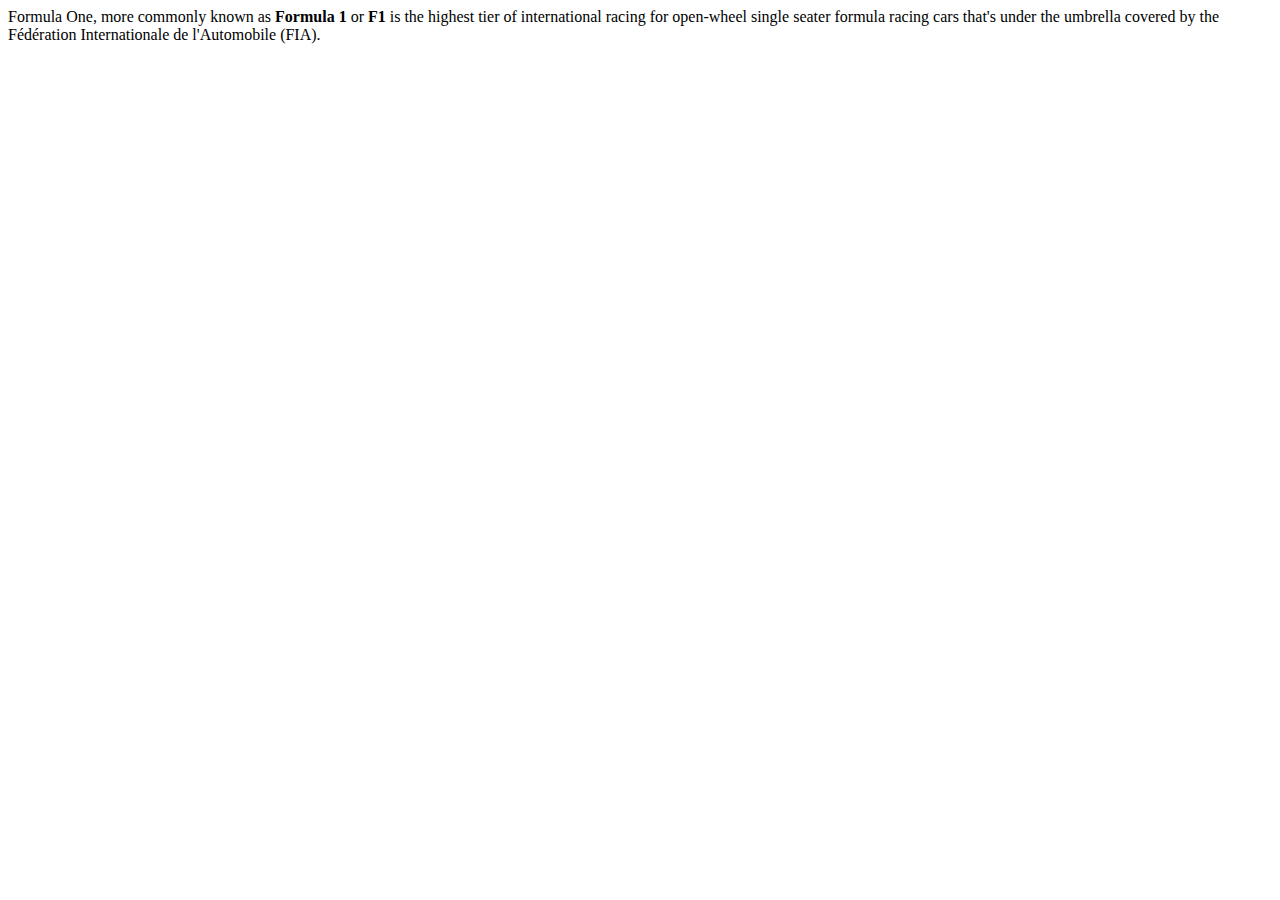
==== index.html @ 47dcdcf8 "Testing initial commit" ====
<!DOCTYPE html>
<head>
  <title>What is Formula One</title>
  <link rel="stylesheet" type="text/css" href="./style.css"/>
</head>
<body>
  Formula One, more commonly known as <b>Formula 1</b> or <b>F1</b> is the highest 
  tier of international racing for open-wheel single seater formula racing cars
  that's under the umbrella covered by the Fédération Internationale de l'Automobile (FIA).
  

</body>

</html>
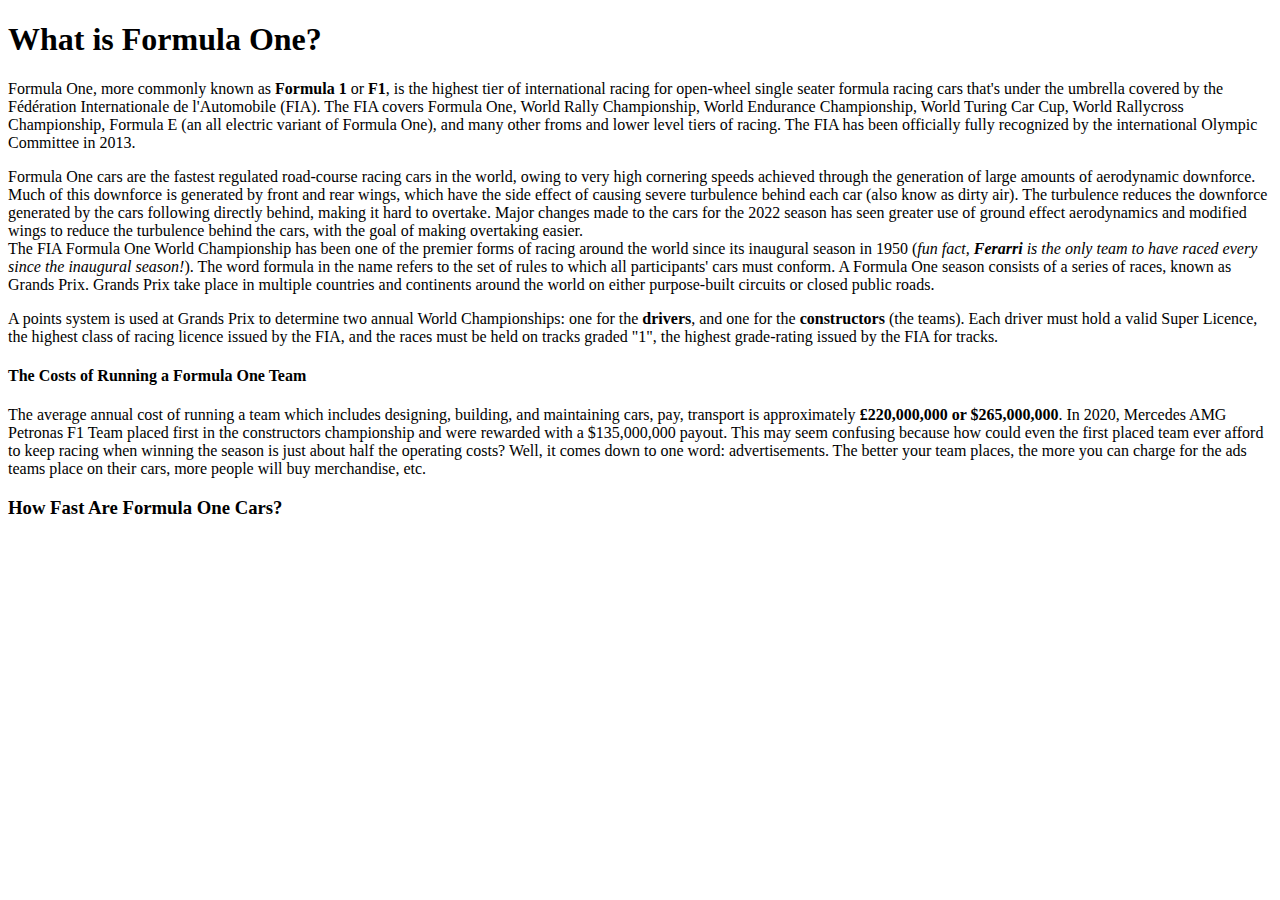
==== commit 08eccc7b: "new html branch containing new main page information text" ====
--- a/index.html
+++ b/index.html
@@ -4,11 +4,70 @@
   <link rel="stylesheet" type="text/css" href="./style.css"/>
 </head>
 <body>
-  Formula One, more commonly known as <b>Formula 1</b> or <b>F1</b> is the highest 
-  tier of international racing for open-wheel single seater formula racing cars
-  that's under the umbrella covered by the Fédération Internationale de l'Automobile (FIA).
-  
+   <h1>What is Formula One?</h1>
+   <p>Formula One, more commonly known as <b>Formula 1</b> or <b>F1</b>, is the highest 
+      tier of international racing for open-wheel single seater formula racing cars
+      that's under the umbrella covered by the Fédération Internationale de l'Automobile (FIA).
+      The FIA covers Formula One, World Rally Championship, World Endurance Championship, World
+      Turing Car Cup, World Rallycross Championship, Formula E (an all electric variant of 
+      Formula One), and many other froms and lower level tiers of racing. The FIA has been 
+      officially fully recognized by the international Olympic Committee in 2013.
+   </p>
+
+   <p>Formula One cars are the fastest regulated road-course racing cars in the world, 
+      owing to very high cornering speeds achieved through the generation of large 
+      amounts of aerodynamic downforce. Much of this downforce is generated by front 
+      and rear wings, which have the side effect of causing severe turbulence behind 
+      each car (also know as dirty air). The turbulence reduces the downforce generated 
+      by the cars following directly behind, making it hard to overtake. Major changes made to 
+      the cars for the 2022 season has seen greater use of ground effect aerodynamics and modified 
+      wings to reduce the turbulence behind the cars, with the goal of making overtaking easier.<br>
+      The FIA Formula One World Championship has been one of the premier forms of racing 
+      around the world since its inaugural season in 1950 (<i>fun fact, <b>Ferarri</b> is the only
+      team to have raced every since the inaugural season!</i>). The word formula in the name 
+      refers to the set of rules to which all participants' cars must conform. A Formula 
+      One season consists of a series of races, known as Grands Prix. 
+      Grands Prix take place in multiple countries and continents around the world on 
+      either purpose-built circuits or closed public roads.
+   </p>
+      
+   <p>A points system is used at Grands Prix to determine two annual World Championships: 
+      one for the <b>drivers</b>, and one for the <b>constructors</b> (the teams). Each 
+      driver must hold a valid Super Licence, the highest class of racing licence issued 
+      by the FIA, and the races must be held on tracks graded "1", the highest 
+      grade-rating issued by the FIA for tracks.
+   </p>
+
+   <h4>The Costs of Running a Formula One Team</h4>
+   <p>The average annual cost of running a team which includes designing, building, 
+      and maintaining cars, pay, transport is approximately <b>£220,000,000 or $265,000,000</b>.
+      In 2020, Mercedes AMG Petronas F1 Team placed first in the constructors championship
+      and were rewarded with a $135,000,000 payout. This may seem confusing because how could
+      even the first placed team ever afford to keep racing when winning the season is just
+      about half the operating costs? Well, it comes down to one word: advertisements. The
+      better your team places, the more you can charge for the ads teams place on their cars,
+      more people will buy merchandise, etc.
+   </p>
+
+   <h3>How Fast Are Formula One Cars?</h3>
+
 
 </body>
 
-</html>+</html>
+
+
+<!-- <!DOCTYPE html>
+<head>
+  <title>hi im matt</title>
+  <link rel="stylesheet" type="text/css" href="./style.css"/>
+</head>
+<body>
+  <div id="divblock">block1</div>
+  <div class="cornflowerblueblock">block</div>
+  <span class="cornflowerblueblock">inline</span>
+  <img src="https://avatars.githubusercontent.com/u/3002885?v=4" alt="Matt's Profile Picture"/>
+  <a href="https://stackoverflow.com" target="_blank">https://stackoverflow.com</a>
+  <a href="https://google.com" target="_blank">https://google.com</a>
+</body>
+</html> -->--- a/style.css
+++ b/style.css
@@ -0,0 +1 @@
+/* File initialized*/--- a/style.css
+++ b/style.css
@@ -0,0 +1 @@
+/* File initialized*/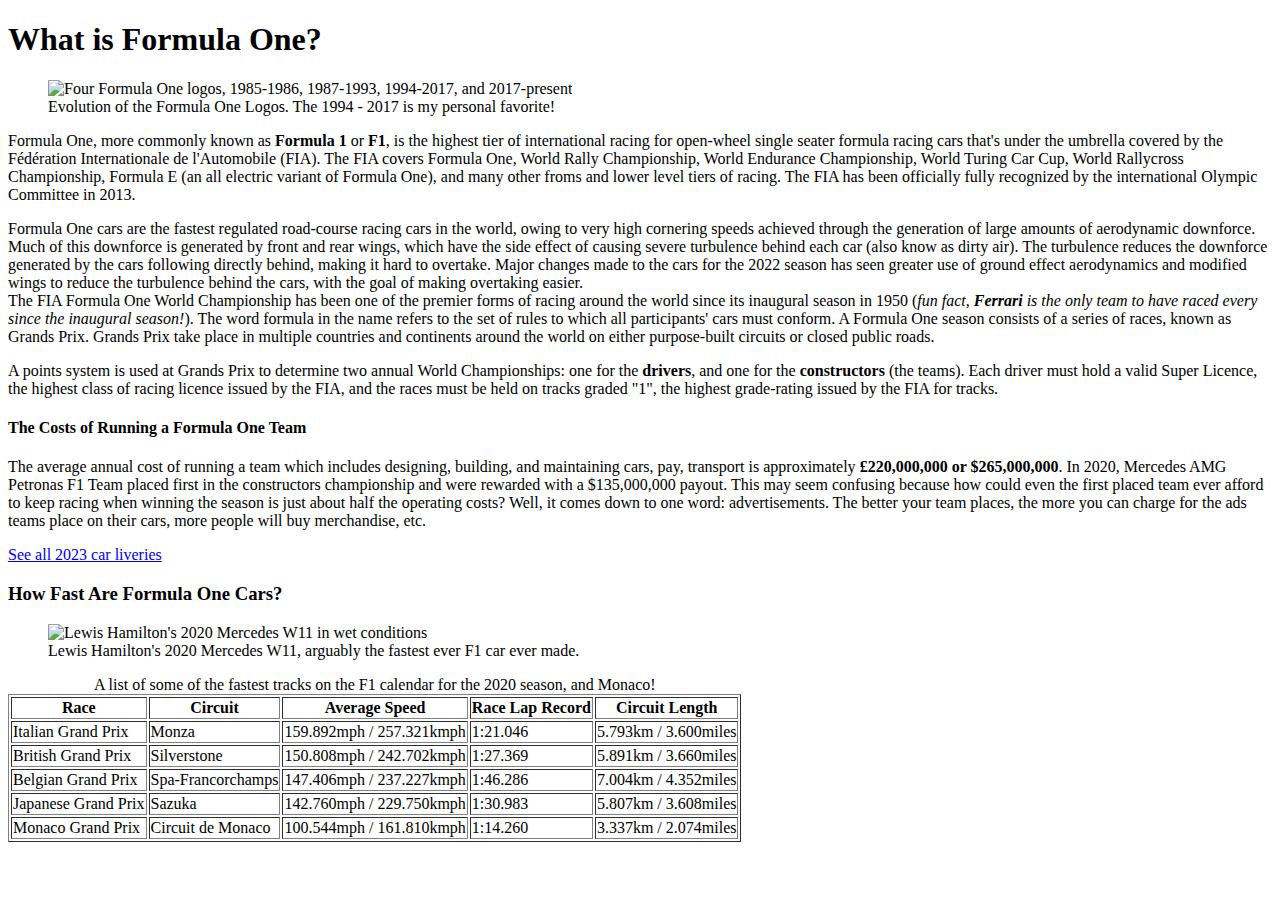
==== commit 2057e5bc: "created subpage with all F1 livery images" ====
--- a/index.html
+++ b/index.html
@@ -1,10 +1,17 @@
 <!DOCTYPE html>
 <head>
-  <title>What is Formula One</title>
-  <link rel="stylesheet" type="text/css" href="./style.css"/>
+   <meta charset="UTF-8">
+   <title>What is Formula One</title>
+   <link rel="stylesheet" type="text/css" href="./style.css"/>
 </head>
 <body>
    <h1>What is Formula One?</h1>
+   <figure>
+      <img src="https://1000logos.net/wp-content/uploads/2020/02/F1-Logo-history.jpg" alt="Four Formula One logos, 1985-1986, 1987-1993, 1994-2017, and 2017-present"/>
+      <figcaption>
+         Evolution of the Formula One Logos. The 1994 - 2017 is my personal favorite!
+      </figcaption>
+   </figure>
    <p>Formula One, more commonly known as <b>Formula 1</b> or <b>F1</b>, is the highest 
       tier of international racing for open-wheel single seater formula racing cars
       that's under the umbrella covered by the Fédération Internationale de l'Automobile (FIA).
@@ -23,7 +30,7 @@
       the cars for the 2022 season has seen greater use of ground effect aerodynamics and modified 
       wings to reduce the turbulence behind the cars, with the goal of making overtaking easier.<br>
       The FIA Formula One World Championship has been one of the premier forms of racing 
-      around the world since its inaugural season in 1950 (<i>fun fact, <b>Ferarri</b> is the only
+      around the world since its inaugural season in 1950 (<i>fun fact, <b>Ferrari</b> is the only
       team to have raced every since the inaugural season!</i>). The word formula in the name 
       refers to the set of rules to which all participants' cars must conform. A Formula 
       One season consists of a series of races, known as Grands Prix. 
@@ -49,8 +56,58 @@
       more people will buy merchandise, etc.
    </p>
 
+   <a href="2023SeasonCars.html">See all 2023 car liveries</a>
+
    <h3>How Fast Are Formula One Cars?</h3>
-
+   <figure>
+      <img src="https://www.motorsportweek.com/wp-content/uploads/2020/07/jm2011jy296-Custom.jpg" alt="Lewis Hamilton's 2020 Mercedes W11 in wet conditions"/>
+      <figcaption>Lewis Hamilton's 2020 Mercedes W11, arguably the fastest ever F1 car ever made.</figcaption>
+   </figure>
+   <table border="1">
+      <caption>A list of some of the fastest tracks on the F1 calendar for the 2020 season, and Monaco!</caption>
+      <tr> <!-- table header -->
+         <th>Race</th>
+         <th>Circuit</th>
+         <th>Average Speed</th>
+         <th>Race Lap Record</th>
+         <th>Circuit Length</th>
+      </tr>
+      <tr>
+         <td>Italian Grand Prix</td>
+         <td>Monza</td>
+         <td>159.892mph / 257.321kmph</td>
+         <td>1:21.046</td>
+         <td>5.793km / 3.600miles</td>
+      </tr>
+      <tr>
+         <td>British Grand Prix</td>
+         <td>Silverstone</td>
+         <td>150.808mph / 242.702kmph</td>
+         <td>1:27.369</td>
+         <td>5.891km / 3.660miles</td>
+      </tr>
+      <tr>
+         <td>Belgian Grand Prix</td>
+         <td>Spa-Francorchamps</td>
+         <td>147.406mph / 237.227kmph</td>
+         <td>1:46.286</td>
+         <td>7.004km / 4.352miles</td>
+      </tr>
+      <tr>
+         <td>Japanese Grand Prix</td>
+         <td>Sazuka</td>
+         <td>142.760mph / 229.750kmph</td>
+         <td>1:30.983</td>
+         <td>5.807km / 3.608miles</td>
+      </tr>
+      <tr>
+         <td>Monaco Grand Prix</td>
+         <td>Circuit de Monaco</td>
+         <td>100.544mph / 161.810kmph</td>
+         <td>1:14.260</td>
+         <td>3.337km / 2.074miles</td>
+      </tr>      
+   </table>
 
 </body>
 
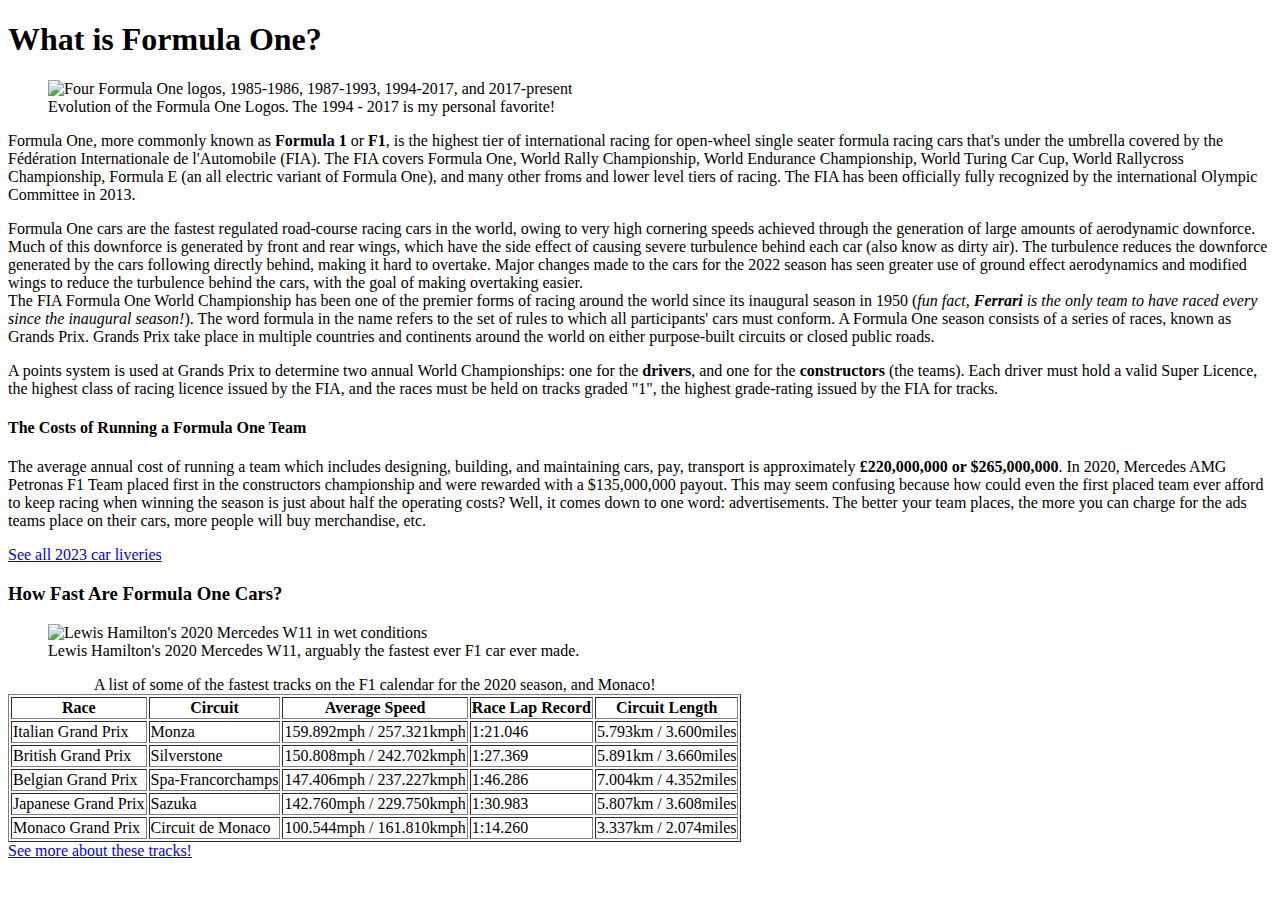
==== commit d7083514: "html skeleton and pages done" ====
--- a/index.html
+++ b/index.html
@@ -7,7 +7,7 @@
 <body>
    <h1>What is Formula One?</h1>
    <figure>
-      <img src="https://1000logos.net/wp-content/uploads/2020/02/F1-Logo-history.jpg" alt="Four Formula One logos, 1985-1986, 1987-1993, 1994-2017, and 2017-present"/>
+      <img width="517px" src="https://1000logos.net/wp-content/uploads/2020/02/F1-Logo-history.jpg" alt="Four Formula One logos, 1985-1986, 1987-1993, 1994-2017, and 2017-present"/>
       <figcaption>
          Evolution of the Formula One Logos. The 1994 - 2017 is my personal favorite!
       </figcaption>
@@ -60,7 +60,7 @@
 
    <h3>How Fast Are Formula One Cars?</h3>
    <figure>
-      <img src="https://www.motorsportweek.com/wp-content/uploads/2020/07/jm2011jy296-Custom.jpg" alt="Lewis Hamilton's 2020 Mercedes W11 in wet conditions"/>
+      <img width="530px" src="https://www.motorsportweek.com/wp-content/uploads/2020/07/jm2011jy296-Custom.jpg" alt="Lewis Hamilton's 2020 Mercedes W11 in wet conditions"/>
       <figcaption>Lewis Hamilton's 2020 Mercedes W11, arguably the fastest ever F1 car ever made.</figcaption>
    </figure>
    <table border="1">
@@ -108,7 +108,7 @@
          <td>3.337km / 2.074miles</td>
       </tr>      
    </table>
-
+   <a href="TrackInformation.html">See more about these tracks!</a>
 </body>
 
 </html>
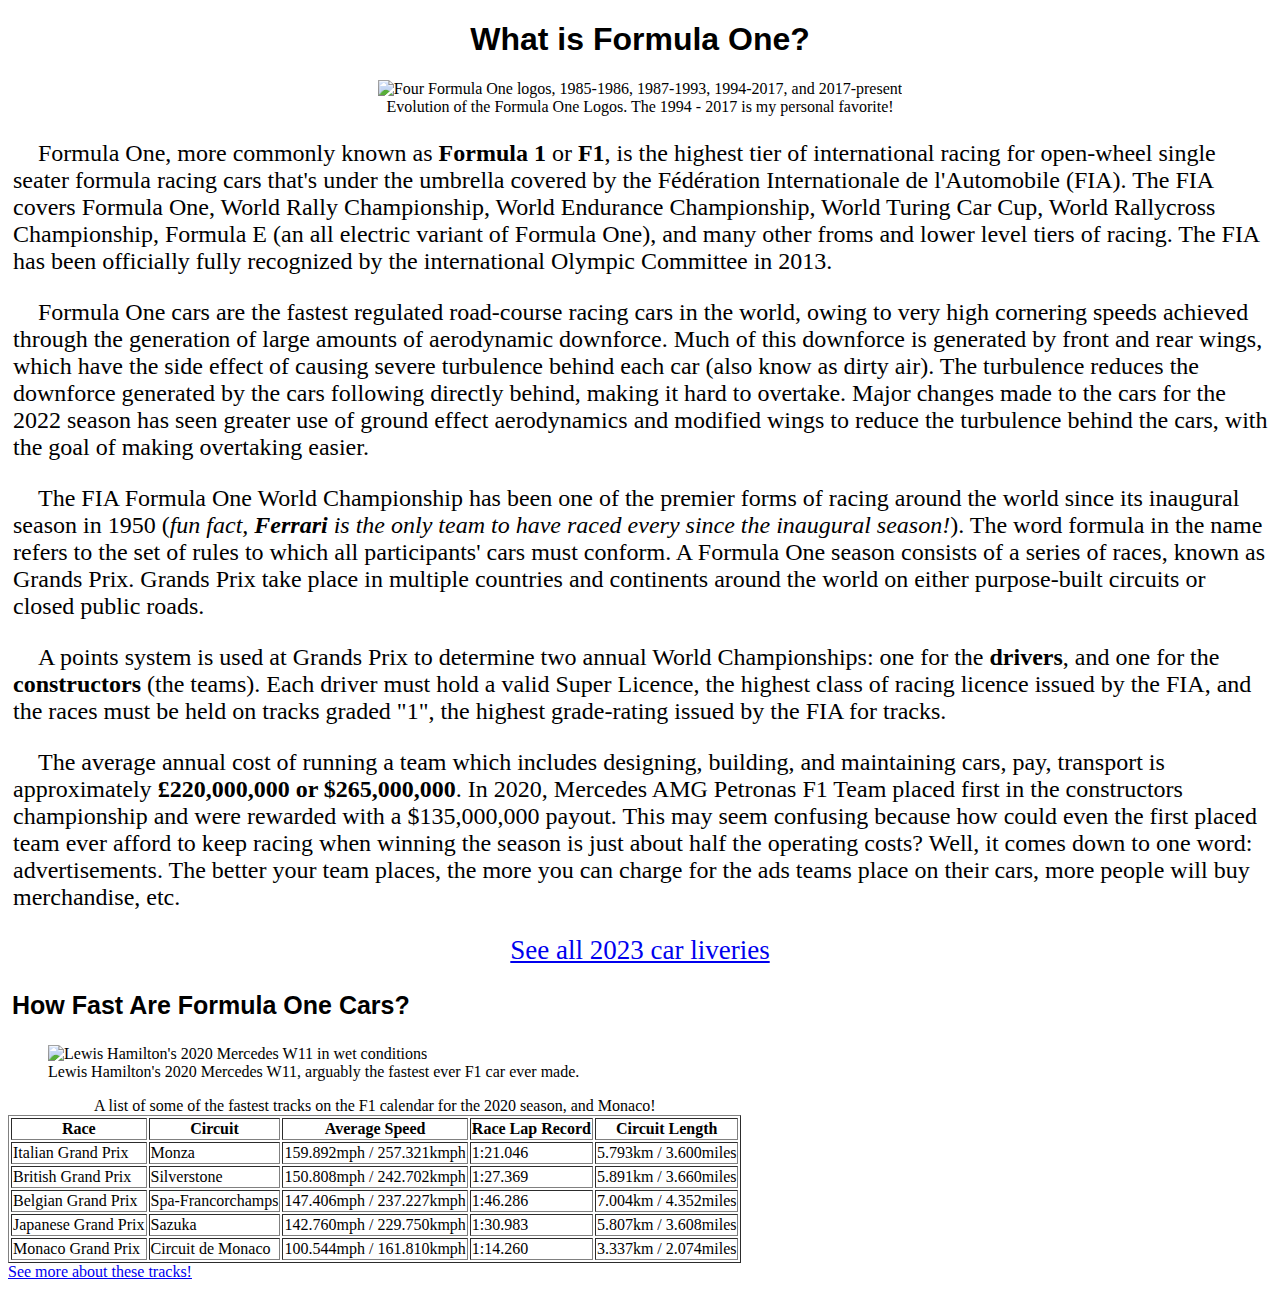
==== commit 6c055433: "CSS branch initial commit" ====
--- a/index.html
+++ b/index.html
@@ -5,14 +5,16 @@
    <link rel="stylesheet" type="text/css" href="./style.css"/>
 </head>
 <body>
-   <h1>What is Formula One?</h1>
-   <figure>
-      <img width="517px" src="https://1000logos.net/wp-content/uploads/2020/02/F1-Logo-history.jpg" alt="Four Formula One logos, 1985-1986, 1987-1993, 1994-2017, and 2017-present"/>
-      <figcaption>
-         Evolution of the Formula One Logos. The 1994 - 2017 is my personal favorite!
-      </figcaption>
-   </figure>
-   <p>Formula One, more commonly known as <b>Formula 1</b> or <b>F1</b>, is the highest 
+   <h1 class="FrontPageHeader">What is Formula One?</h1>
+   <div class="logoEvolution">
+      <figure>
+         <img width="517px" src="https://1000logos.net/wp-content/uploads/2020/02/F1-Logo-history.jpg" alt="Four Formula One logos, 1985-1986, 1987-1993, 1994-2017, and 2017-present"/>
+         <figcaption>
+            Evolution of the Formula One Logos. The 1994 - 2017 is my personal favorite!
+         </figcaption>
+      </figure>
+   </div>
+   <p class="indent">Formula One, more commonly known as <b>Formula 1</b> or <b>F1</b>, is the highest 
       tier of international racing for open-wheel single seater formula racing cars
       that's under the umbrella covered by the Fédération Internationale de l'Automobile (FIA).
       The FIA covers Formula One, World Rally Championship, World Endurance Championship, World
@@ -21,7 +23,7 @@
       officially fully recognized by the international Olympic Committee in 2013.
    </p>
 
-   <p>Formula One cars are the fastest regulated road-course racing cars in the world, 
+   <p class="indent">Formula One cars are the fastest regulated road-course racing cars in the world, 
       owing to very high cornering speeds achieved through the generation of large 
       amounts of aerodynamic downforce. Much of this downforce is generated by front 
       and rear wings, which have the side effect of causing severe turbulence behind 
@@ -29,7 +31,9 @@
       by the cars following directly behind, making it hard to overtake. Major changes made to 
       the cars for the 2022 season has seen greater use of ground effect aerodynamics and modified 
       wings to reduce the turbulence behind the cars, with the goal of making overtaking easier.<br>
-      The FIA Formula One World Championship has been one of the premier forms of racing 
+   </p>
+
+   <p  class="indent">The FIA Formula One World Championship has been one of the premier forms of racing 
       around the world since its inaugural season in 1950 (<i>fun fact, <b>Ferrari</b> is the only
       team to have raced every since the inaugural season!</i>). The word formula in the name 
       refers to the set of rules to which all participants' cars must conform. A Formula 
@@ -38,15 +42,14 @@
       either purpose-built circuits or closed public roads.
    </p>
       
-   <p>A points system is used at Grands Prix to determine two annual World Championships: 
+   <p class="indent">A points system is used at Grands Prix to determine two annual World Championships: 
       one for the <b>drivers</b>, and one for the <b>constructors</b> (the teams). Each 
       driver must hold a valid Super Licence, the highest class of racing licence issued 
       by the FIA, and the races must be held on tracks graded "1", the highest 
       grade-rating issued by the FIA for tracks.
    </p>
 
-   <h4>The Costs of Running a Formula One Team</h4>
-   <p>The average annual cost of running a team which includes designing, building, 
+   <p class="indent">The average annual cost of running a team which includes designing, building, 
       and maintaining cars, pay, transport is approximately <b>£220,000,000 or $265,000,000</b>.
       In 2020, Mercedes AMG Petronas F1 Team placed first in the constructors championship
       and were rewarded with a $135,000,000 payout. This may seem confusing because how could
@@ -56,9 +59,11 @@
       more people will buy merchandise, etc.
    </p>
 
-   <a href="2023SeasonCars.html">See all 2023 car liveries</a>
+   <div style="text-align: center; font-size: 27px;" >
+      <a href="2023SeasonCars.html">See all 2023 car liveries</a>
+   </div>
 
-   <h3>How Fast Are Formula One Cars?</h3>
+   <h3 class="header">How Fast Are Formula One Cars?</h3>
    <figure>
       <img width="530px" src="https://www.motorsportweek.com/wp-content/uploads/2020/07/jm2011jy296-Custom.jpg" alt="Lewis Hamilton's 2020 Mercedes W11 in wet conditions"/>
       <figcaption>Lewis Hamilton's 2020 Mercedes W11, arguably the fastest ever F1 car ever made.</figcaption>
--- a/style.css
+++ b/style.css
@@ -1 +1,46 @@
-/* File initialized*/+/* File initialized*/
+
+.FrontPageHeader{
+   text-align: center;
+   font-family: Verdana, Geneva, Tahoma, sans-serif;
+}
+
+.logoEvolution{
+   text-align: center;
+}
+
+.indent{
+   text-indent: 25px;
+   margin-left: 5px;
+   font-size: 150%;
+}
+
+.header{
+   margin-left: 4px;
+   font-size: 25px;
+   font-family: Verdana, Geneva, Tahoma, sans-serif;
+}
+
+.link{
+   text-align: center;
+}
+
+
+
+/* div {
+   background-color: aqua;
+ }
+ 
+ span {
+   background-color: red;
+ }
+ 
+ #divblock {
+   background-color: blue;
+ }
+ 
+ .cornflowerblueblock {
+   background-color: cornflowerblue;
+   display: block;
+ }
+*/--- a/style.css
+++ b/style.css
@@ -1 +1,46 @@
-/* File initialized*/+/* File initialized*/
+
+.FrontPageHeader{
+   text-align: center;
+   font-family: Verdana, Geneva, Tahoma, sans-serif;
+}
+
+.logoEvolution{
+   text-align: center;
+}
+
+.indent{
+   text-indent: 25px;
+   margin-left: 5px;
+   font-size: 150%;
+}
+
+.header{
+   margin-left: 4px;
+   font-size: 25px;
+   font-family: Verdana, Geneva, Tahoma, sans-serif;
+}
+
+.link{
+   text-align: center;
+}
+
+
+
+/* div {
+   background-color: aqua;
+ }
+ 
+ span {
+   background-color: red;
+ }
+ 
+ #divblock {
+   background-color: blue;
+ }
+ 
+ .cornflowerblueblock {
+   background-color: cornflowerblue;
+   display: block;
+ }
+*/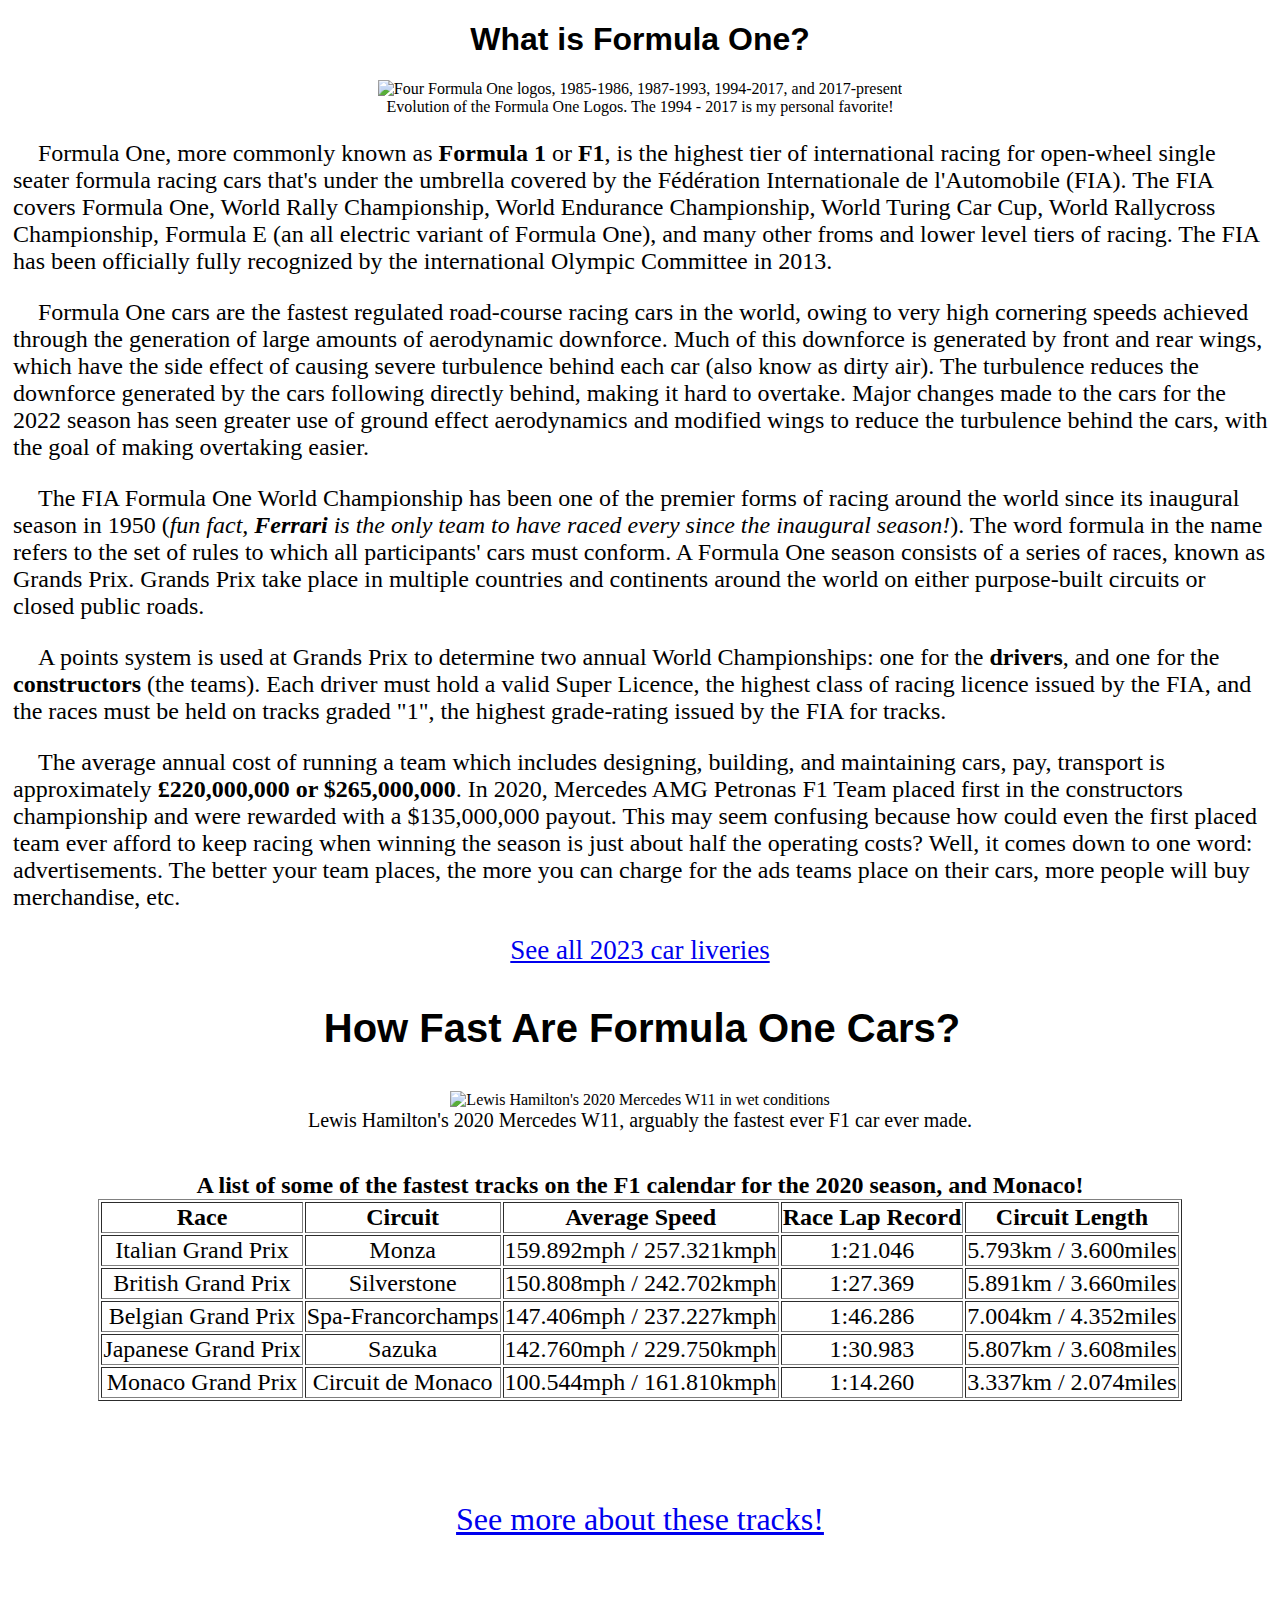
==== commit 141ef866: "css styling done for the main landing page" ====
--- a/index.html
+++ b/index.html
@@ -64,12 +64,16 @@
    </div>
 
    <h3 class="header">How Fast Are Formula One Cars?</h3>
-   <figure>
-      <img width="530px" src="https://www.motorsportweek.com/wp-content/uploads/2020/07/jm2011jy296-Custom.jpg" alt="Lewis Hamilton's 2020 Mercedes W11 in wet conditions"/>
-      <figcaption>Lewis Hamilton's 2020 Mercedes W11, arguably the fastest ever F1 car ever made.</figcaption>
-   </figure>
-   <table border="1">
-      <caption>A list of some of the fastest tracks on the F1 calendar for the 2020 season, and Monaco!</caption>
+
+   <div style="text-align: center;">
+      <figure>
+         <img width="55%" src="https://www.motorsportweek.com/wp-content/uploads/2020/07/jm2011jy296-Custom.jpg" alt="Lewis Hamilton's 2020 Mercedes W11 in wet conditions"/>
+         <figcaption style="font-size: 20px;">Lewis Hamilton's 2020 Mercedes W11, arguably the fastest ever F1 car ever made.</figcaption>
+      </figure>
+   </div>
+   
+   <table border="1" class="timetable">
+      <caption><b>A list of some of the fastest tracks on the F1 calendar for the 2020 season, and Monaco!</b></caption>
       <tr> <!-- table header -->
          <th>Race</th>
          <th>Circuit</th>
@@ -113,7 +117,11 @@
          <td>3.337km / 2.074miles</td>
       </tr>      
    </table>
-   <a href="TrackInformation.html">See more about these tracks!</a>
+
+   <div style="text-align: center; font-size: xx-large; margin-top: 100px;">
+      <a href="TrackInformation.html">See more about these tracks!</a>
+   </div>
+   <br><br><br>
 </body>
 
 </html>
--- a/style.css
+++ b/style.css
@@ -17,12 +17,25 @@
 
 .header{
    margin-left: 4px;
-   font-size: 25px;
+   font-size: 40px;
    font-family: Verdana, Geneva, Tahoma, sans-serif;
+   text-align: center;
 }
 
 .link{
    text-align: center;
+}
+
+.speedchart{
+   text-align: center;
+}
+
+.timetable{
+   text-align: center;
+   margin-left: auto;
+   margin-right: auto;
+   font-size: x-large;
+   margin-top: 40px;
 }
 
 
--- a/style.css
+++ b/style.css
@@ -17,12 +17,25 @@
 
 .header{
    margin-left: 4px;
-   font-size: 25px;
+   font-size: 40px;
    font-family: Verdana, Geneva, Tahoma, sans-serif;
+   text-align: center;
 }
 
 .link{
    text-align: center;
+}
+
+.speedchart{
+   text-align: center;
+}
+
+.timetable{
+   text-align: center;
+   margin-left: auto;
+   margin-right: auto;
+   font-size: x-large;
+   margin-top: 40px;
 }
 
 
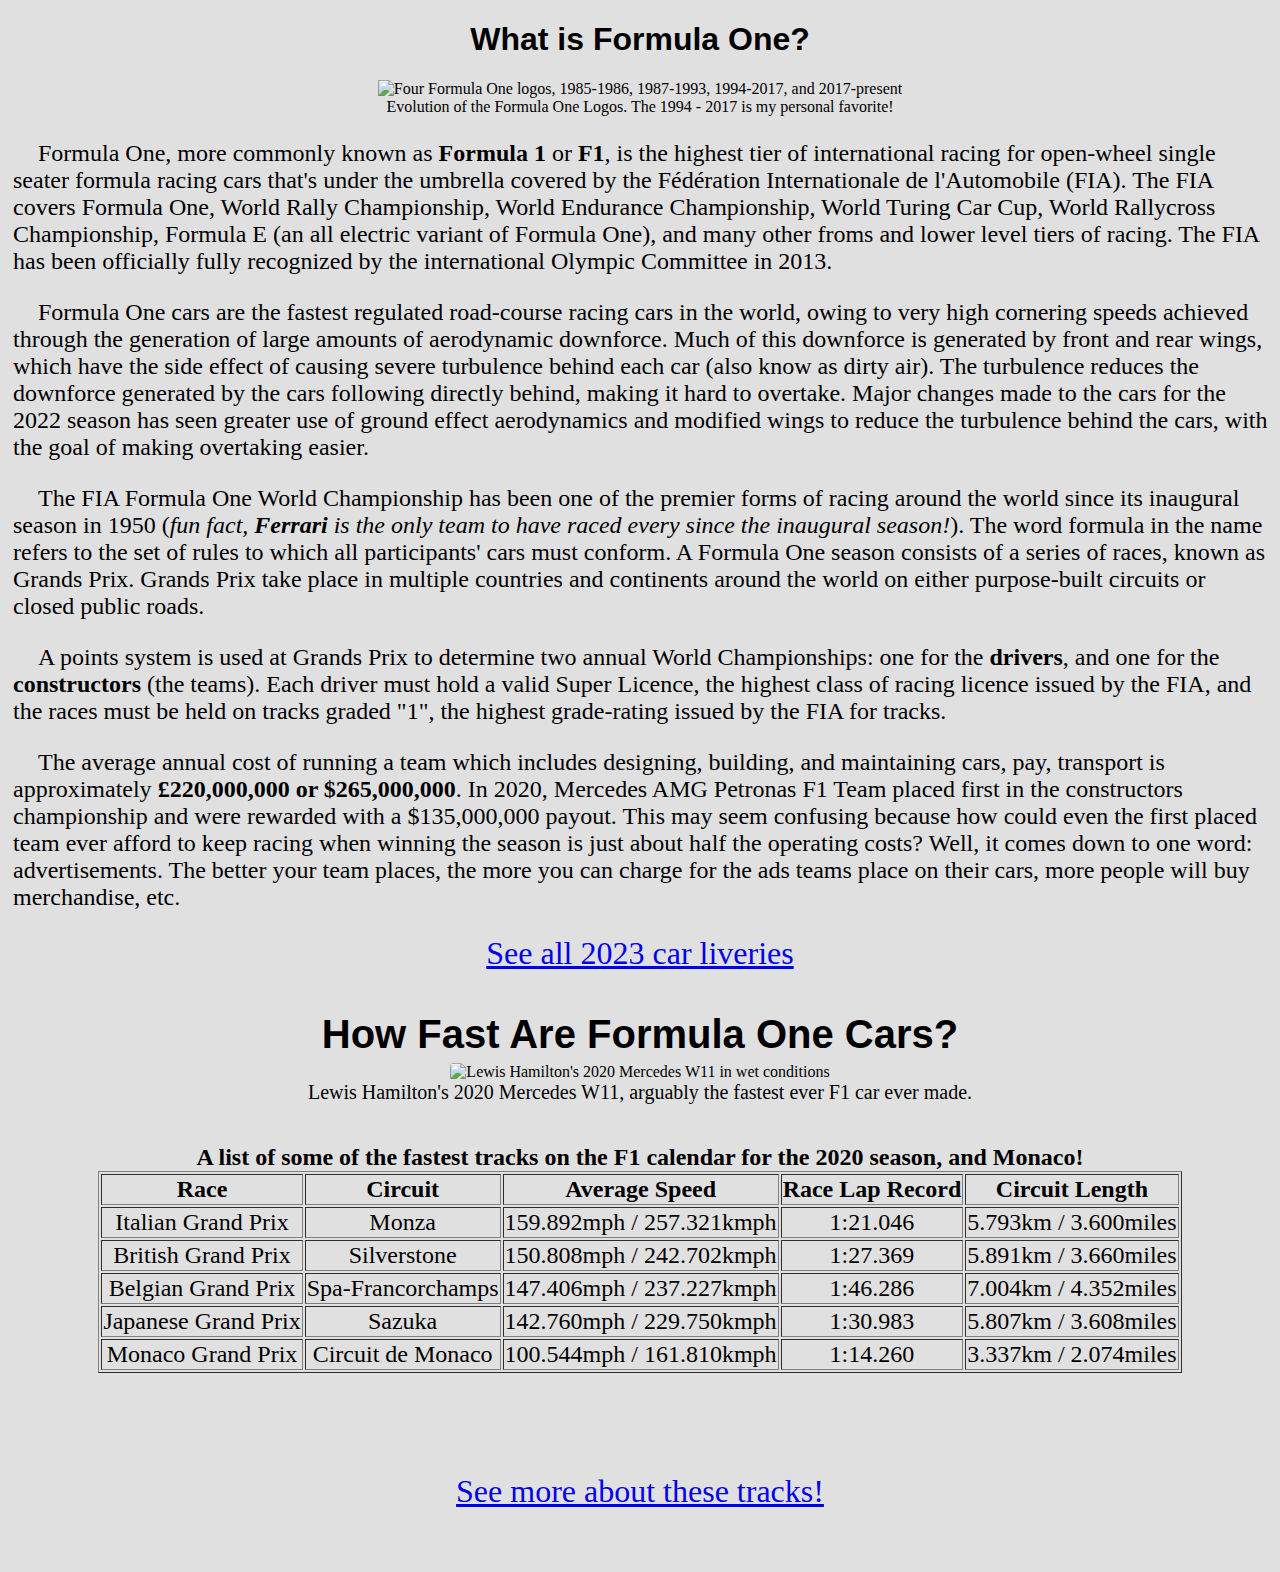
==== commit 33e5534d: "css styling done for the 2023 cars page" ====
--- a/index.html
+++ b/index.html
@@ -4,11 +4,11 @@
    <title>What is Formula One</title>
    <link rel="stylesheet" type="text/css" href="./style.css"/>
 </head>
-<body>
+<body bgcolor="#e0e0e0">
    <h1 class="FrontPageHeader">What is Formula One?</h1>
    <div class="logoEvolution">
       <figure>
-         <img width="517px" src="https://1000logos.net/wp-content/uploads/2020/02/F1-Logo-history.jpg" alt="Four Formula One logos, 1985-1986, 1987-1993, 1994-2017, and 2017-present"/>
+         <img width="600px" src="https://1000logos.net/wp-content/uploads/2020/02/F1-Logo-history.jpg" alt="Four Formula One logos, 1985-1986, 1987-1993, 1994-2017, and 2017-present"/>
          <figcaption>
             Evolution of the Formula One Logos. The 1994 - 2017 is my personal favorite!
          </figcaption>
@@ -59,7 +59,7 @@
       more people will buy merchandise, etc.
    </p>
 
-   <div style="text-align: center; font-size: 27px;" >
+   <div style="text-align: center; font-size: xx-large;" >
       <a href="2023SeasonCars.html">See all 2023 car liveries</a>
    </div>
 
@@ -67,7 +67,7 @@
 
    <div style="text-align: center;">
       <figure>
-         <img width="55%" src="https://www.motorsportweek.com/wp-content/uploads/2020/07/jm2011jy296-Custom.jpg" alt="Lewis Hamilton's 2020 Mercedes W11 in wet conditions"/>
+         <img width="60%" style="border-radius: 4px;" src="https://www.motorsportweek.com/wp-content/uploads/2020/07/jm2011jy296-Custom.jpg" alt="Lewis Hamilton's 2020 Mercedes W11 in wet conditions"/>
          <figcaption style="font-size: 20px;">Lewis Hamilton's 2020 Mercedes W11, arguably the fastest ever F1 car ever made.</figcaption>
       </figure>
    </div>
@@ -125,19 +125,3 @@
 </body>
 
 </html>
-
-
-<!-- <!DOCTYPE html>
-<head>
-  <title>hi im matt</title>
-  <link rel="stylesheet" type="text/css" href="./style.css"/>
-</head>
-<body>
-  <div id="divblock">block1</div>
-  <div class="cornflowerblueblock">block</div>
-  <span class="cornflowerblueblock">inline</span>
-  <img src="https://avatars.githubusercontent.com/u/3002885?v=4" alt="Matt's Profile Picture"/>
-  <a href="https://stackoverflow.com" target="_blank">https://stackoverflow.com</a>
-  <a href="https://google.com" target="_blank">https://google.com</a>
-</body>
-</html> -->--- a/style.css
+++ b/style.css
@@ -16,10 +16,10 @@
 }
 
 .header{
-   margin-left: 4px;
    font-size: 40px;
    font-family: Verdana, Geneva, Tahoma, sans-serif;
    text-align: center;
+   margin-bottom: -10px;
 }
 
 .link{
